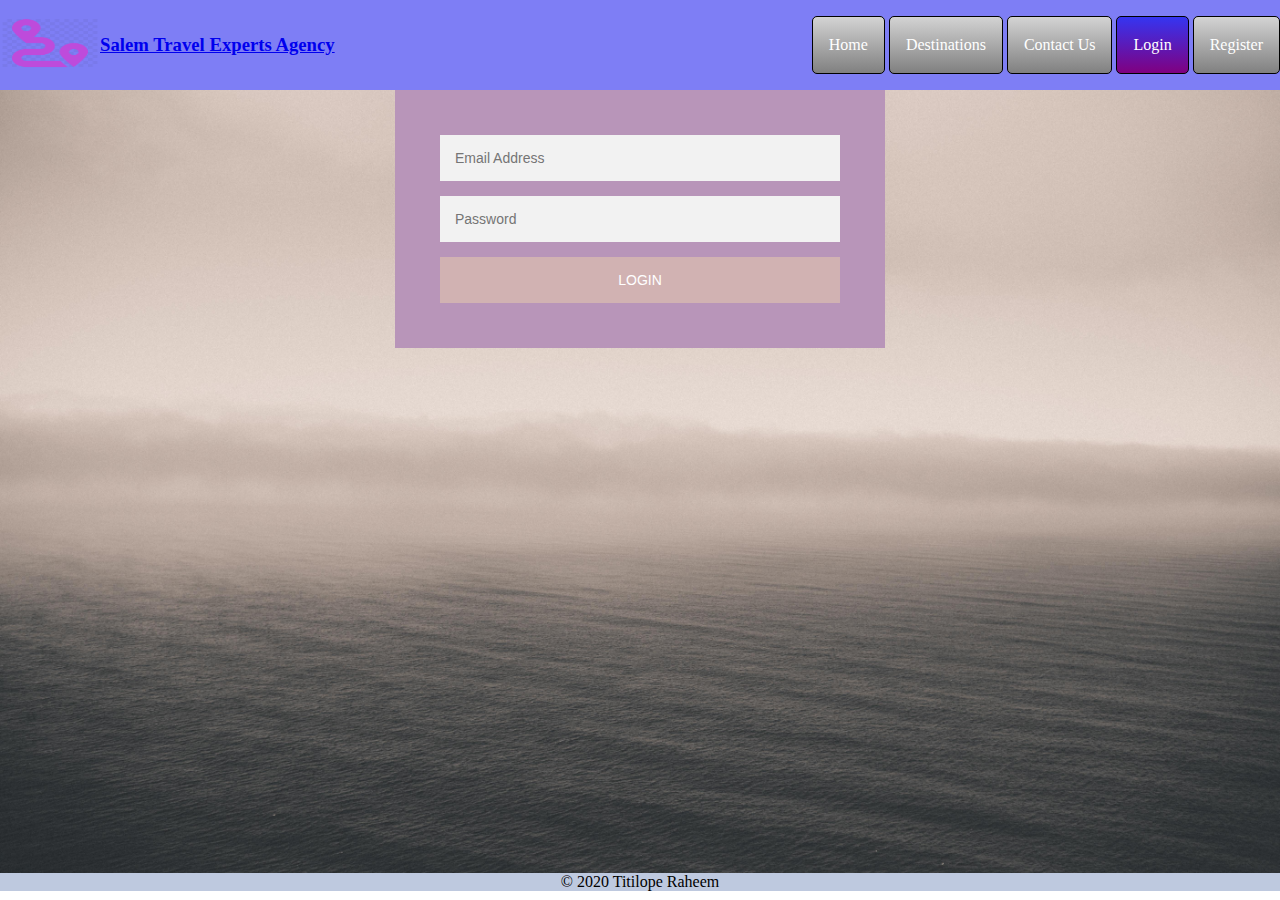
==== login.html @ 36cc6578 "author and date documentation" ====
<!DOCTYPE html>
<html lang="en">
<head>
  <meta charset="UTF-8">
  <meta name="viewport" content="width=device-width, initial-scale=1.0">
  <meta name="author" content="Titilope Raheem">
  <meta name="date" content="8th July 2020">
  <meta name="course module" content="CPRG 210 - Wed Application Development">
  <meta name="assignment" content="Assignment 1 - Travel Experts Agency Website">
  <title>Travel Experts Agency</title>
  <link rel="stylesheet" href="css-files/login.css">
</head>
<body>
  <div class="header">
    <a href="index.html"><img src="images/canvas_nav.png" class="logo" alt="Website Logo"></a>
    <h3><a href="index.html">Salem Travel Experts Agency</a></h3>
    <nav>
      <ul>
        <li><a href="index.html">Home</a></li>
        <li><a href="index.html">Destinations</a></li>
        <li class="wide" ><a  href="index.html">Contact Us</a></li>
        <li><a class="current" href="login.html">Login</a></li>
        <li><a href="register.html">Register</a></li>
      </ul>
    </nav>
  </div>
  <div class="form">
    <div id="login">
      <form action="https://formspree.io/xgennzer" method="POST">
        <input type="text" placeholder="Email Address"/>
        <input type="text" placeholder="Password">
        <button>Login</button>
      </form>
    </div>
  </div>
  <footer>&copy; 2020 Titilope Raheem</footer>
</body>
</html>
---- css-files/login.css ----
body{
    margin: 0;
    width: 100%;
}
.header{
    margin: 0;
    width: 100%;
    background:rgb(126, 126, 245) ;
    height: 10vh;
    display: flex;
    justify-content: space-between;
    align-items: center;
}
.logo{
    width: 100px;
    height: 50px;
    margin: 0;
    cursor: pointer;
}
h3{
    cursor: pointer;
    margin-right: auto;
}
nav{
    margin: 0;
    text-align: end
}
nav ul{
    margin: 0;
    padding: 0;
    list-style-type: none;
}
nav li{
    display: inline-block;
}
nav a{
    color: white;
    display: block;
    line-height: 2em;
    padding: 0.75em 1em;
    text-decoration: none;
    background-color: grey;
    background-image: linear-gradient(lightgrey, grey);
    border: 1px solid black;
    text-align: center;
    border-radius: 5px;
}
nav a:hover {
    background-image: linear-gradient(grey, rgb(104, 69, 69));
}
nav a:active {
    background-image: linear-gradient(lightblue, grey);
}
.current {
    background-image: linear-gradient(rgb(53, 53, 241), purple);
}
.form{
    width: 100%;
    height: 87vh;
    margin: 0;
    background-image: url(background_image.jpg);
    background-size: cover;
    background-position: center;
}
#login{
    background: #b895b9;
    max-width: 400px;
    margin: 0 auto;
    padding: 45px;
    text-align: center;
}
#login input{
    font-family: sans-serif;
    background: #f2f2f2;
    width: 100%;
    border: 0;
    margin: 0 0 15px;
    padding: 15px;
    box-sizing: border-box;
    font-size: 14px;
}
#login button{
    font-family: sans-serif;
    text-transform: uppercase;
    outline: 0;
    background: #d1b2b2;
    width: 100%;
    border: 0;
    padding: 15px;
    color: #ffffff;
    font-size: 14px;
}
#login button:hover{
    background-image: linear-gradient(white, black);
}
footer{
    margin:0;
    background: rgb(190, 201, 223);
    text-align: center;
}
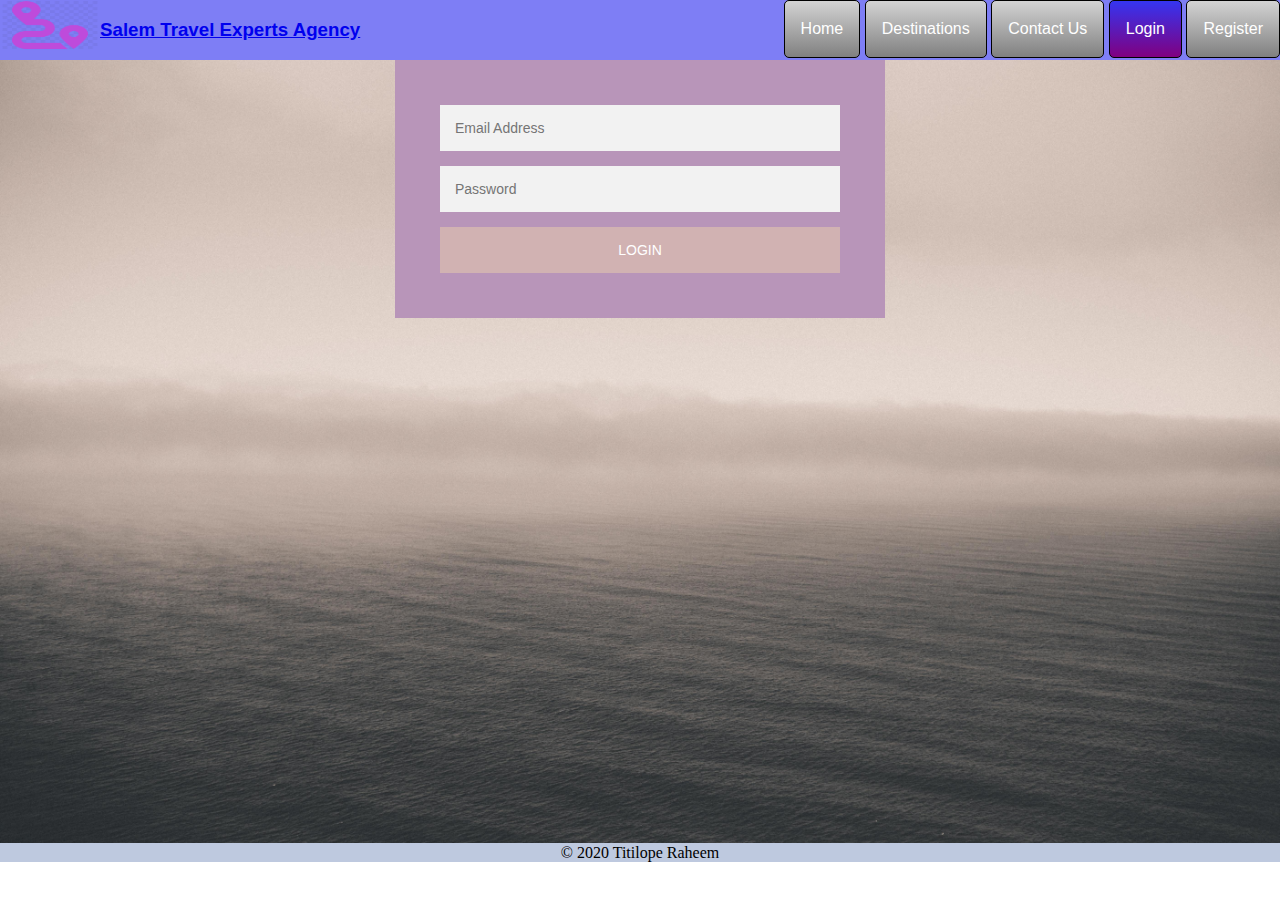
==== commit 11ee201d: "code cleaning" ====
--- a/login.html
+++ b/login.html
@@ -5,15 +5,18 @@
   <meta name="viewport" content="width=device-width, initial-scale=1.0">
   <meta name="author" content="Titilope Raheem">
   <meta name="date" content="8th July 2020">
-  <meta name="course module" content="CPRG 210 - Wed Application Development">
+  <meta name="course module" content="CPRG-210-XM1 - Wed Application Development">
   <meta name="assignment" content="Assignment 1 - Travel Experts Agency Website">
   <title>Travel Experts Agency</title>
   <link rel="stylesheet" href="css-files/login.css">
 </head>
+
 <body>
+
   <div class="header">
     <a href="index.html"><img src="images/canvas_nav.png" class="logo" alt="Website Logo"></a>
     <h3><a href="index.html">Salem Travel Experts Agency</a></h3>
+
     <nav>
       <ul>
         <li><a href="index.html">Home</a></li>
@@ -23,7 +26,9 @@
         <li><a href="register.html">Register</a></li>
       </ul>
     </nav>
+
   </div>
+
   <div class="form">
     <div id="login">
       <form action="https://formspree.io/xgennzer" method="POST">
@@ -33,6 +38,8 @@
       </form>
     </div>
   </div>
+
   <footer>&copy; 2020 Titilope Raheem</footer>
+  
 </body>
 </html>--- a/css-files/login.css
+++ b/css-files/login.css
@@ -1,100 +1,139 @@
+/* Author: Titilope Raheem
+   Date: 8th July 2020
+   Course module: CPRG-210-XM1 - Wed Application Development
+   Assignment 1 - Travel Experts Agency Website*/
+
+/* Google font imported*/
+@import url('https://fonts.googleapis.com/css2?family=Pangolin&family=Raleway:wght@300&display=swap');
+
+/* Define font style*/
 body{
-    margin: 0;
-    width: 100%;
+  line-height: 1.2;
+  font-size: 16px;
+  margin: 0;
 }
+
+/*Style navbar*/
 .header{
-    margin: 0;
-    width: 100%;
-    background:rgb(126, 126, 245) ;
-    height: 10vh;
-    display: flex;
-    justify-content: space-between;
-    align-items: center;
+  display: flex;
+  background-color: rgb(126, 126, 245);
+  display: flex;
+  font-family: sans-serif;
+  color: white; 
 }
+
 .logo{
-    width: 100px;
-    height: 50px;
-    margin: 0;
-    cursor: pointer;
+  width: 100px;
+  height: 50px;
+  margin: 0;
+  cursor: pointer;
 }
+
 h3{
-    cursor: pointer;
-    margin-right: auto;
+  cursor: pointer;
+  margin-right: auto;
 }
+
 nav{
-    margin: 0;
-    text-align: end
+  margin: 0;  
 }
+
 nav ul{
-    margin: 0;
-    padding: 0;
-    list-style-type: none;
+  margin: 0;
+  padding: 0;
+  list-style-type: none;
 }
+
 nav li{
-    display: inline-block;
+  display: inline-block;
 }
+
 nav a{
-    color: white;
-    display: block;
-    line-height: 2em;
-    padding: 0.75em 1em;
-    text-decoration: none;
-    background-color: grey;
-    background-image: linear-gradient(lightgrey, grey);
-    border: 1px solid black;
-    text-align: center;
-    border-radius: 5px;
+  color: white;
+  display: block;
+  line-height: 2em;
+  padding: 0.75em 1em;
+  text-decoration: none;
+  background-color: grey;
+  background-image: linear-gradient(lightgrey, grey);
+  border: 1px solid black;
+  text-align: center;
+  border-radius: 5px;
 }
+
 nav a:hover {
-    background-image: linear-gradient(grey, rgb(104, 69, 69));
+  background-image: linear-gradient(grey, rgb(104, 69, 69));
 }
+
 nav a:active {
-    background-image: linear-gradient(lightblue, grey);
+  background-image: linear-gradient(lightblue, grey);
 }
+
+/*style current page*/
 .current {
-    background-image: linear-gradient(rgb(53, 53, 241), purple);
+  background-image: linear-gradient(rgb(53, 53, 241), purple);
 }
+
+/*Make page responsive*/
+@media only screen and (max-width: 600px) {
+  .header, .header ul{
+     flex-direction: column;
+   }
+
+  .header ul{
+     margin-left: 0;
+     display: flex;
+   }  
+}
+
+/*Style login form*/
 .form{
-    width: 100%;
-    height: 87vh;
-    margin: 0;
-    background-image: url(background_image.jpg);
-    background-size: cover;
-    background-position: center;
+  width: 100%;
+  height: 87vh;
+  margin: 0;
+  background-image: url(background_image.jpg);
+  background-size: cover;
+  background-position: center;
 }
+
 #login{
-    background: #b895b9;
-    max-width: 400px;
-    margin: 0 auto;
-    padding: 45px;
-    text-align: center;
+  background: #b895b9;
+  max-width: 400px;
+  margin: 0 auto;
+  padding: 45px;
+  text-align: center;
 }
+
 #login input{
-    font-family: sans-serif;
-    background: #f2f2f2;
-    width: 100%;
-    border: 0;
-    margin: 0 0 15px;
-    padding: 15px;
-    box-sizing: border-box;
-    font-size: 14px;
+  font-family: sans-serif;
+  background: #f2f2f2;
+  width: 100%;
+  border: 0;
+  margin: 0 0 15px;
+  padding: 15px;
+  box-sizing: border-box;
+  font-size: 14px;
 }
+
 #login button{
-    font-family: sans-serif;
-    text-transform: uppercase;
-    outline: 0;
-    background: #d1b2b2;
-    width: 100%;
-    border: 0;
-    padding: 15px;
-    color: #ffffff;
-    font-size: 14px;
+  font-family: sans-serif;
+  text-transform: uppercase;
+  outline: 0;
+  background: #d1b2b2;
+  width: 100%;
+  border: 0;
+  padding: 15px;
+  color: #ffffff;
+  font-size: 14px;
 }
+
 #login button:hover{
-    background-image: linear-gradient(white, black);
-}
-footer{
-    margin:0;
-    background: rgb(190, 201, 223);
-    text-align: center;
+  background-image: linear-gradient(white, black);
+}  
+
+/*Style footer*/
+footer{  
+  margin:0;
+  background: rgb(190, 201, 223);
+  text-align: center;
 }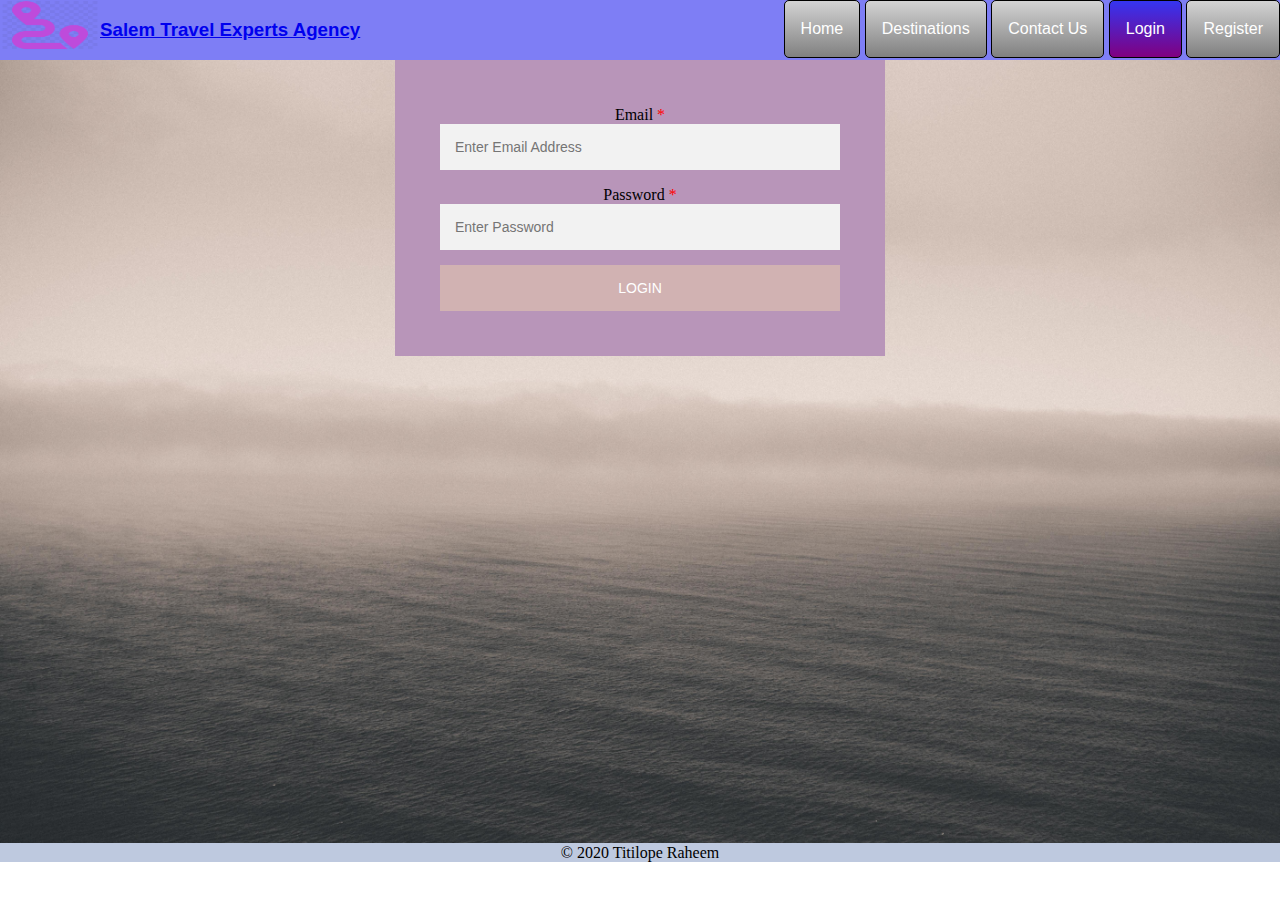
==== commit 1fdefd90: "form fields as required" ====
--- a/login.html
+++ b/login.html
@@ -32,8 +32,12 @@
   <div class="form">
     <div id="login">
       <form action="https://formspree.io/xgennzer" method="POST">
-        <input type="text" placeholder="Email Address"/>
-        <input type="text" placeholder="Password">
+        <label class="required" ><span>Email </span>
+          <input placeholder="Enter Email Address" type="email" required>
+        </label>
+        <label class="required" ><span>Password </span>
+          <input placeholder="Enter Password" type="email" required>
+        </label>
         <button>Login</button>
       </form>
     </div>
--- a/css-files/login.css
+++ b/css-files/login.css
@@ -115,6 +115,11 @@
   font-size: 14px;
 }
 
+label.required ::after{
+  content: '*';
+  color: red;
+}
+
 #login button{
   font-family: sans-serif;
   text-transform: uppercase;
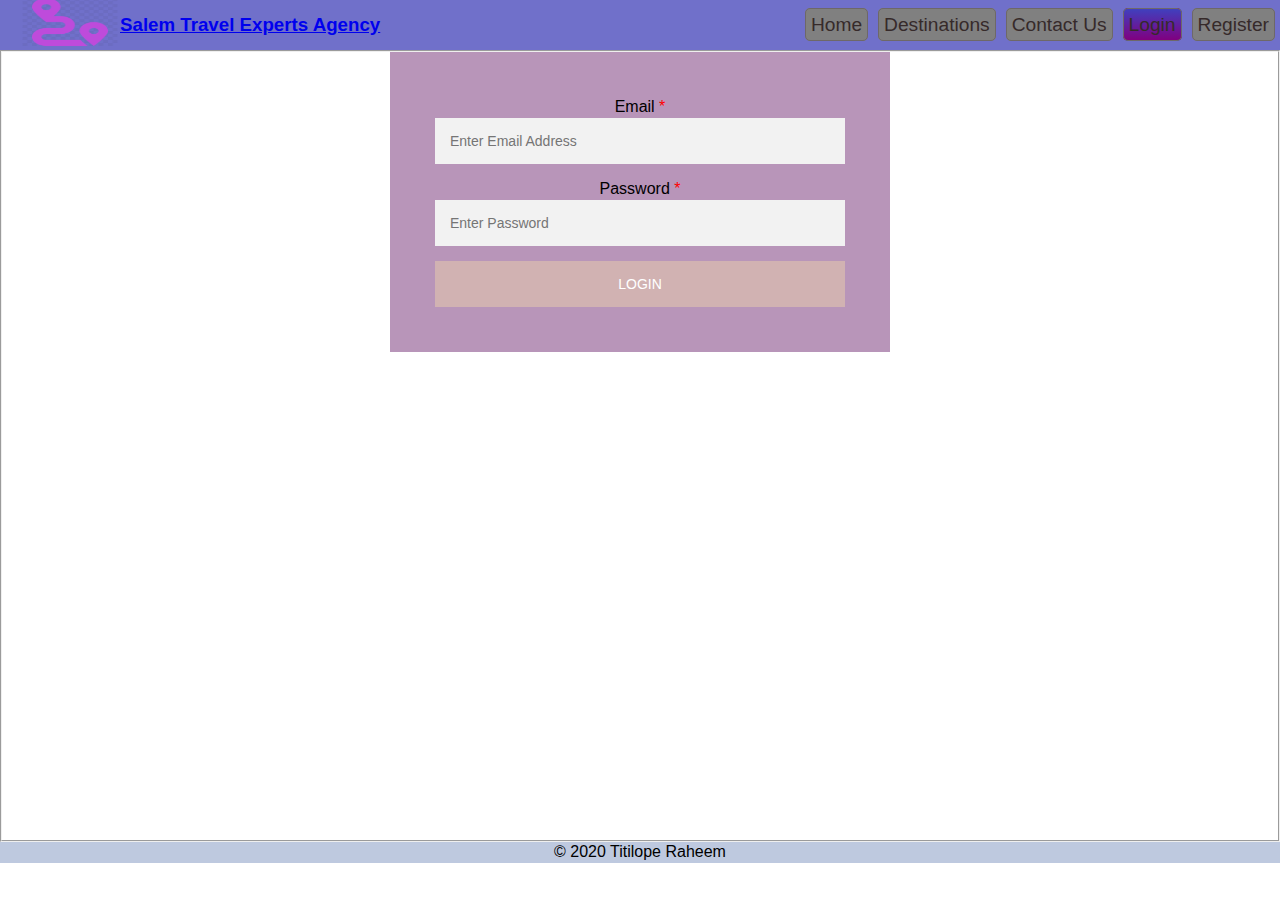
==== commit fa9e3d2b: "foreach loop in gallery" ====
--- a/login.html
+++ b/login.html
@@ -4,46 +4,63 @@
   <meta charset="UTF-8">
   <meta name="viewport" content="width=device-width, initial-scale=1.0">
   <meta name="author" content="Titilope Raheem">
-  <meta name="date" content="8th July 2020">
+  <meta name="date" content="14th July 2020">
   <meta name="course module" content="CPRG-210-XM1 - Wed Application Development">
-  <meta name="assignment" content="Assignment 1 - Travel Experts Agency Website">
+  <meta name="assignment" content="Assignment 2 - Travel Experts Agency Website">
   <title>Travel Experts Agency</title>
-  <link rel="stylesheet" href="css-files/login.css">
+  <link rel="stylesheet" href="css/login.css">
+  <script src="https://ajax.googleapis.com/ajax/libs/jquery/3.5.1/jquery.min.js"></script>
 </head>
 
 <body>
 
-  <div class="header">
-    <a href="index.html"><img src="images/canvas_nav.png" class="logo" alt="Website Logo"></a>
-    <h3><a href="index.html">Salem Travel Experts Agency</a></h3>
+  <header class="head-wrap">
+    <div class="nav-wrap">
+      <nav class="navbar">
+        <a href="index.html"><img src="images/canvas_nav.png" class="logo" alt="Website Logo"></a>
+        <h3><a href="index.html">Salem Travel Experts Agency</a></h3>
+        <div class="menu-toggle" id=portrait-menu>
+          <span class="bar"></span>
+          <span class="bar"></span>
+          <span class="bar"></span>
+        </div>
+        <ul class="nav no">
+          <li class="nav-link"><a href="index.html">Home</a></li>
+          <li class="nav-link"><a href="index.html#Destination">Destinations</a></li>
+          <li class="nav-link"><a href="index.html#contact">Contact Us</a></li>
+          <li class="nav-link"><a class="current"href="login.html">Login</a></li>
+          <li class="nav-link"><a href="register.html">Register</a></li>
+        </ul>
+    </nav>
+   </div>
+  </header>
 
-    <nav>
-      <ul>
-        <li><a href="index.html">Home</a></li>
-        <li><a href="index.html">Destinations</a></li>
-        <li class="wide" ><a  href="index.html">Contact Us</a></li>
-        <li><a class="current" href="login.html">Login</a></li>
-        <li><a href="register.html">Register</a></li>
-      </ul>
-    </nav>
-
-  </div>
-
-  <div class="form">
-    <div id="login">
-      <form action="https://formspree.io/xgennzer" method="POST">
-        <label class="required" ><span>Email </span>
-          <input placeholder="Enter Email Address" type="email" required>
-        </label>
-        <label class="required" ><span>Password </span>
-          <input placeholder="Enter Password" type="email" required>
-        </label>
-        <button>Login</button>
-      </form>
-    </div>
-  </div>
+  <main>
+    <fieldset class="form">
+      <div id="login">
+        <form action="https://formspree.io/xgennzer" method="POST">
+          <label class="required" >
+            <legend>Email </legend>
+            <input placeholder="Enter Email Address" type="email" required>
+          </label>
+          <label class="required" >
+            <legend>Password </legend>
+            <input placeholder="Enter Password" type="password" required>
+          </label>
+          <button>Login</button>
+        </form>
+      </div>
+    </fieldset>
+  </main>
 
   <footer>&copy; 2020 Titilope Raheem</footer>
   
+  <script>
+    $('.menu-toggle').click(function(){
+      $(".nav").toggleClass("portrait-nav");
+      $(this).toggleClass("is-active");
+    });
+  </script>
+  
 </body>
 </html>--- a/css/login.css
+++ b/css/login.css
@@ -0,0 +1,200 @@
+/* Author: Titilope Raheem
+   Date: 14th July 2020
+   Course module: CPRG-210-XM1 - Wed Application Development
+   Assignment 2 - Travel Experts Agency Website*/
+
+/* Google font imported*/
+@import url('https://fonts.googleapis.com/css2?family=Pangolin&family=Raleway:wght@300&display=swap');
+
+/* Define font style*/
+*{
+  margin: 0;
+  padding: 0;
+  box-sizing: border-box;
+  font-family: sans-serif;
+}
+
+body{
+  line-height: 1.3;
+  font-size: 16px;
+  height: 100vh;
+}
+
+/* Navigation styling and setup*/
+.head-wrap {
+  width: 100%;
+}
+  
+.nav-wrap {
+  width: 100%;
+  position: -webkit-sticky;
+  position: sticky;
+  top: 0;
+  background-color: rgb(112, 112, 202);
+}
+  
+h3{
+  cursor: pointer;
+  margin-right: auto;
+}
+
+.navbar {
+  display: flex;
+  justify-content: space-between;
+  align-items: center;
+  height: 50px;
+  overflow: hidden;
+}
+  
+.navbar img {
+  height: 50px;
+  width: 100px;
+  justify-self: start;
+  margin-left: 20px;
+  cursor: pointer;
+}
+  
+.navbar ul {
+  list-style: none;
+  display: flex;
+  justify-self: space-between; 
+}
+  
+.nav-link a {
+  color: rgb(54, 42, 42);
+  font-size: 1.2rem;
+  font-weight: 400;
+  text-decoration: none;
+  background-color: grey;
+  transition: color 0.3s ease-out;
+  padding: 5px;
+  margin: 5px;
+  display: inline block;
+  border: 1px solid rgb(110, 104, 104);
+  border-radius: 5px;
+}
+  
+/* Portrait menu */
+.menu-toggle .bar{
+  width: 30px;
+  height: 3px;
+  background-color: #3f3f3f;
+  margin: 5px auto;
+}
+  
+.nav-link a:hover {
+  background-image: linear-gradient(grey, rgb(104, 69, 69));
+}
+
+.nav-link a:active {
+  background-image: linear-gradient(lightblue, grey);
+}
+
+.current {
+  background-image: linear-gradient(rgb(64, 64, 190), purple);
+}
+
+.menu-toggle {
+  justify-self: end;
+  margin-right: 10px;
+  display: none;
+}
+  
+.menu-toggle:hover{
+  cursor: pointer;
+}
+  
+/* Media Query for landscape*/
+  
+@media only screen and (max-width: 720px) {   
+
+  .navbar ul {
+    display: flex;
+    flex-direction: column;
+    position: fixed;
+    justify-content: start;
+    top: 55px;
+    background-color: #fff;
+    width: 100%;
+    height: calc(100vh - 55px);
+    transform: translate(-101%);
+    text-align: center;
+    overflow: hidden;
+  }
+    
+  .navbar li {
+    padding: 10px;
+  }
+    
+  .navbar li a {
+    font-size: 1rem;
+  }
+     
+  .menu-toggle, .bar {
+    display: flex;
+    flex-direction: column;
+    cursor: pointer;
+  }
+    
+  .portrait-nav {
+    transform: translate(0%)!important;
+  }
+      
+}
+
+/*Style login form*/
+.form{
+  width: 100%;
+  height: 88vh;
+  margin: 0;
+  background-image: url(https://picsum.photos/id/279/200/300);
+  background-size: cover;
+  background-position: center;
+}
+
+#login{
+  background: #b895b9;
+  max-width: 500px;
+  margin: 0 auto;
+  padding: 45px;
+  text-align: center;
+}
+
+#login input{
+  font-family: sans-serif;
+  background: #f2f2f2;
+  width: 100%;
+  border: 0;
+  margin: 0 0 15px;
+  padding: 15px;
+  box-sizing: border-box;
+  font-size: 14px;
+}
+
+label.required ::after{
+  content: '*';
+  color: red;
+}
+
+#login button{
+  font-family: sans-serif;
+  text-transform: uppercase;
+  outline: 0;
+  background: #d1b2b2;
+  width: 100%;
+  border: 0;
+  padding: 15px;
+  color: #ffffff;
+  font-size: 14px;
+}
+
+#login button:hover{
+  background-image: linear-gradient(white, black);
+}  
+
+/*Style footer*/
+footer{  
+  margin:0;
+  background: rgb(190, 201, 223);
+  text-align: center;
+}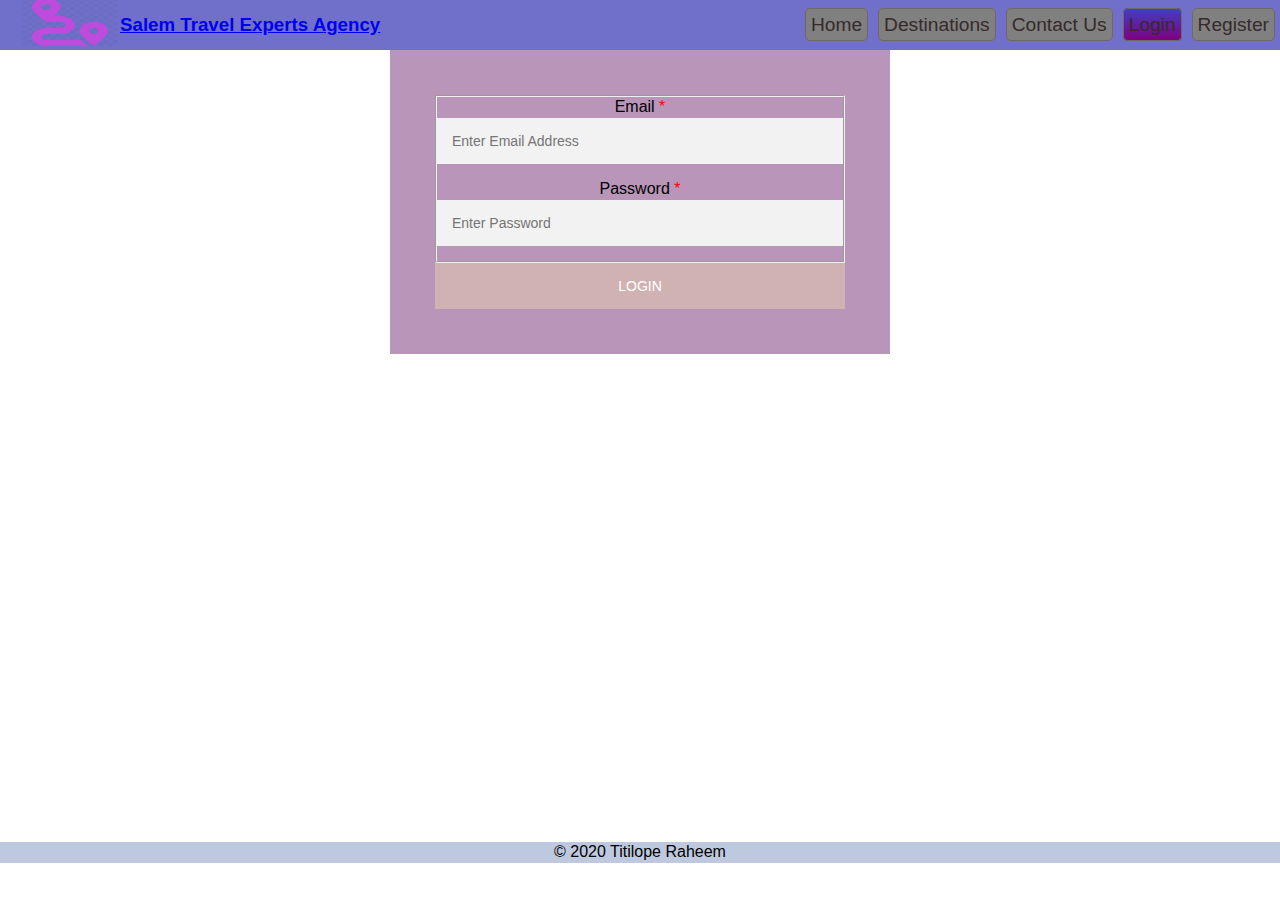
==== commit abfb301f: "html and css validation" ====
--- a/login.html
+++ b/login.html
@@ -26,9 +26,9 @@
         </div>
         <ul class="nav no">
           <li class="nav-link"><a href="index.html">Home</a></li>
-          <li class="nav-link"><a href="index.html#Destination">Destinations</a></li>
+          <li class="nav-link"><a href="index.html#Destinations">Destinations</a></li>
           <li class="nav-link"><a href="index.html#contact">Contact Us</a></li>
-          <li class="nav-link"><a class="current"href="login.html">Login</a></li>
+          <li class="nav-link"><a class="current" href="login.html">Login</a></li>
           <li class="nav-link"><a href="register.html">Register</a></li>
         </ul>
     </nav>
@@ -36,21 +36,24 @@
   </header>
 
   <main>
-    <fieldset class="form">
+    <div class="form">
       <div id="login">
         <form action="https://formspree.io/xgennzer" method="POST">
+          <fieldset>
+          <legend></legend>
           <label class="required" >
-            <legend>Email </legend>
+            <span>Email </span>
             <input placeholder="Enter Email Address" type="email" required>
           </label>
           <label class="required" >
-            <legend>Password </legend>
+            <span>Password </span>
             <input placeholder="Enter Password" type="password" required>
           </label>
+          </fieldset>
           <button>Login</button>
         </form>
       </div>
-    </fieldset>
+    </div>
   </main>
 
   <footer>&copy; 2020 Titilope Raheem</footer>
--- a/css/login.css
+++ b/css/login.css
@@ -57,7 +57,6 @@
 .navbar ul {
   list-style: none;
   display: flex;
-  justify-self: space-between; 
 }
   
 .nav-link a {
@@ -69,7 +68,6 @@
   transition: color 0.3s ease-out;
   padding: 5px;
   margin: 5px;
-  display: inline block;
   border: 1px solid rgb(110, 104, 104);
   border-radius: 5px;
 }
@@ -93,7 +91,7 @@
 .current {
   background-image: linear-gradient(rgb(64, 64, 190), purple);
 }
-
+/* toggle menu*/
 .menu-toggle {
   justify-self: end;
   margin-right: 10px;
